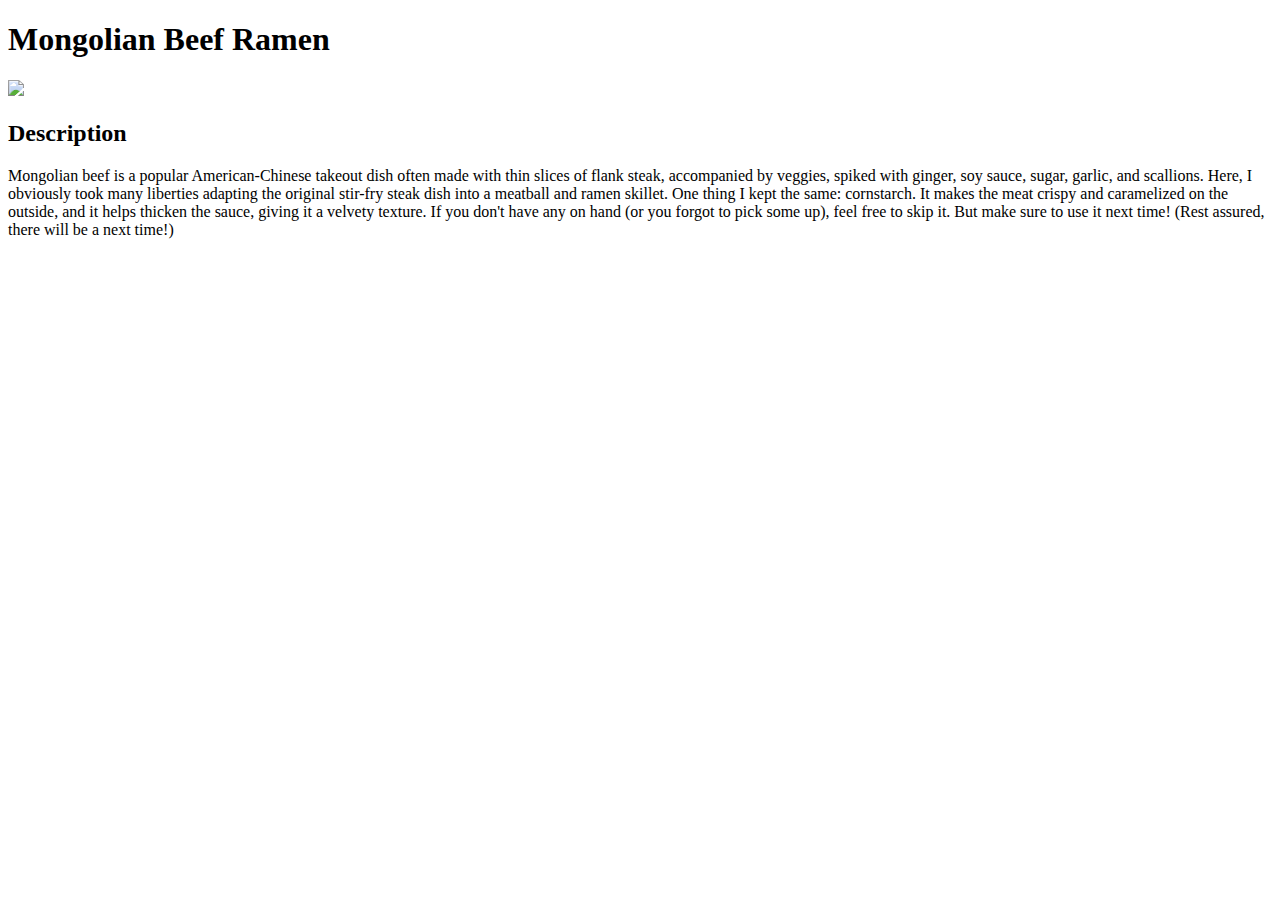
==== recipes/beef.html @ 52dbcac3 "description added to beef.html" ====
<!DOCTYPE html>
<html lang="en">

<head>
    <meta charset="UTF-8">
    <meta http-equiv="X-UA-Compatible" content="IE=edge">
    <meta name="viewport" content="width=device-width, initial-scale=1.0">
    <title>Mongolian Beef Ramen</title>
</head>

<body>
    <h1>Mongolian Beef Ramen</h1>
    <img src="https://hips.hearstapps.com/del.h-cdn.co/assets/17/05/640x958/gallery-1485807825-delish-mongolian-beef-ramen-pin-3.jpg?resize=768:*">
    <br>
    <h2>Description</h2>
    <p>Mongolian beef is a popular American-Chinese takeout dish often made with thin slices of flank steak, accompanied by veggies, spiked with ginger, soy sauce, sugar, garlic, and scallions. Here, I obviously took many liberties adapting the original
        stir-fry steak dish into a meatball and ramen skillet. One thing I kept the same: cornstarch. It makes the meat crispy and caramelized on the outside, and it helps thicken the sauce, giving it a velvety texture. If you don't have any on hand (or
        you forgot to pick some up), feel free to skip it. But make sure to use it next time! (Rest assured, there will be a next time!)</p>
    <br>

</body>

</html>
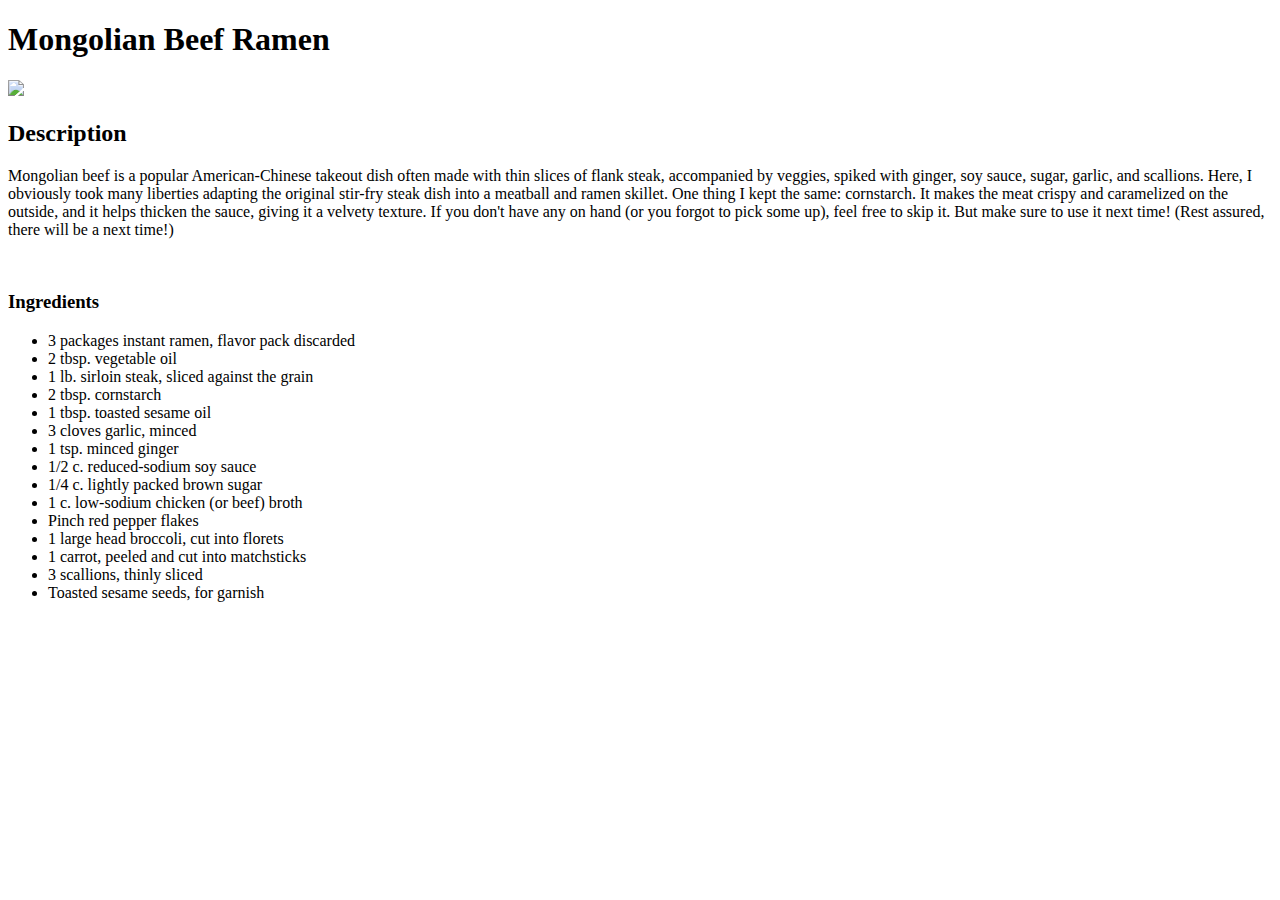
==== commit 5aefa74b: "unordered list added to beef.html" ====
--- a/recipes/beef.html
+++ b/recipes/beef.html
@@ -17,6 +17,24 @@
         stir-fry steak dish into a meatball and ramen skillet. One thing I kept the same: cornstarch. It makes the meat crispy and caramelized on the outside, and it helps thicken the sauce, giving it a velvety texture. If you don't have any on hand (or
         you forgot to pick some up), feel free to skip it. But make sure to use it next time! (Rest assured, there will be a next time!)</p>
     <br>
+    <h3>Ingredients</h3>
+    <ul>
+        <li>3 packages instant ramen, flavor pack discarded</li>
+        <li>2 tbsp. vegetable oil</li>
+        <li>1 lb. sirloin steak, sliced against the grain</li>
+        <li>2 tbsp. cornstarch</li>
+        <li>1 tbsp. toasted sesame oil</li>
+        <li>3 cloves garlic, minced</li>
+        <li>1 tsp. minced ginger</li>
+        <li>1/2 c. reduced-sodium soy sauce</li>
+        <li>1/4 c. lightly packed brown sugar</li>
+        <li>1 c. low-sodium chicken (or beef) broth</li>
+        <li>Pinch red pepper flakes</li>
+        <li>1 large head broccoli, cut into florets</li>
+        <li>1 carrot, peeled and cut into matchsticks</li>
+        <li>3 scallions, thinly sliced</li>
+        <li>Toasted sesame seeds, for garnish</li>
+    </ul>
 
 </body>
 
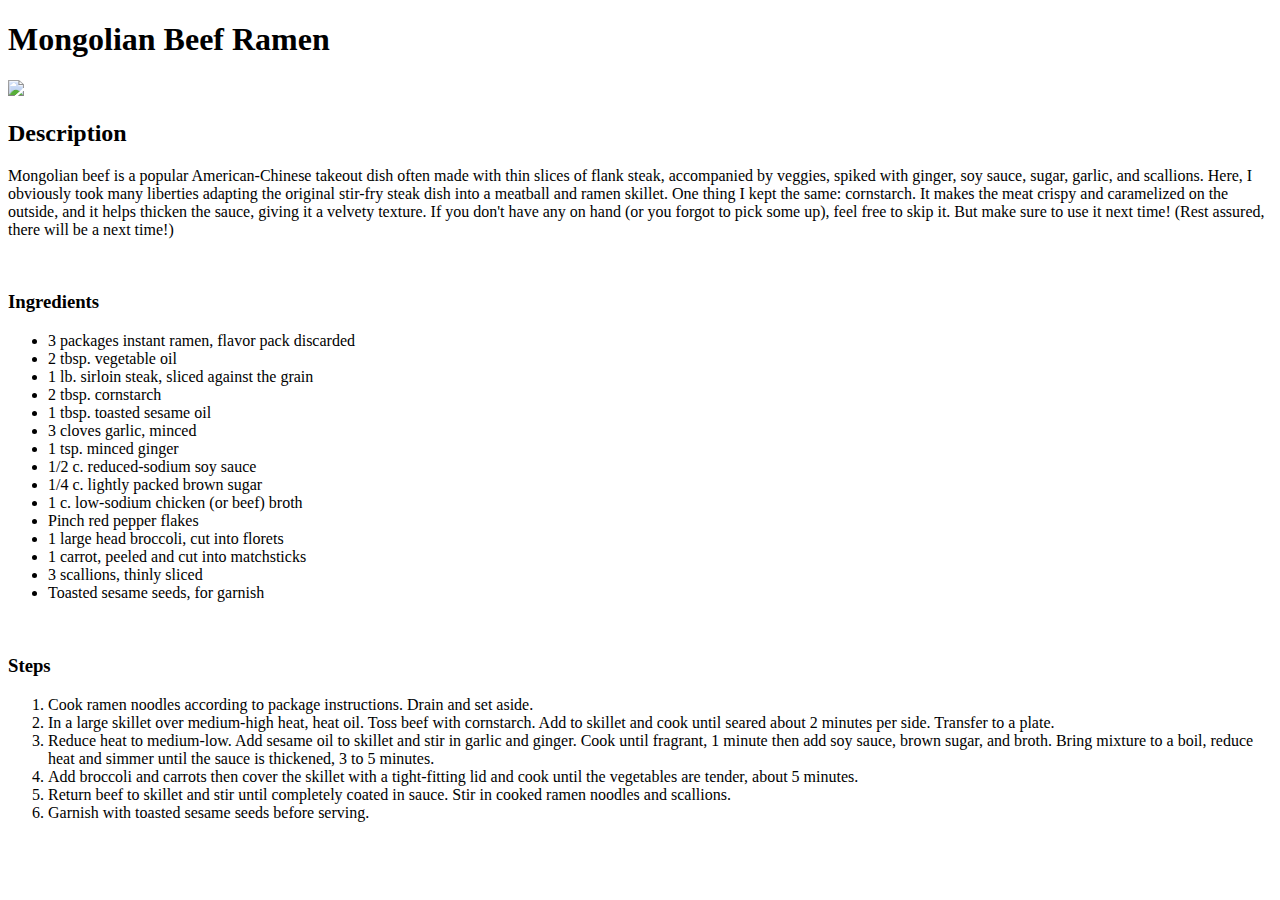
==== commit a7b598b7: "ordered list added to beef.html" ====
--- a/recipes/beef.html
+++ b/recipes/beef.html
@@ -35,6 +35,17 @@
         <li>3 scallions, thinly sliced</li>
         <li>Toasted sesame seeds, for garnish</li>
     </ul>
+    <br>
+    <h3>Steps</h3>
+    <ol>
+        <li>Cook ramen noodles according to package instructions. Drain and set aside.</li>
+        <li>In a large skillet over medium-high heat, heat oil. Toss beef with cornstarch. Add to skillet and cook until seared about 2 minutes per side. Transfer to a plate.</li>
+        <li>Reduce heat to medium-low. Add sesame oil to skillet and stir in garlic and ginger. Cook until fragrant, 1 minute then add soy sauce, brown sugar, and broth. Bring mixture to a boil, reduce heat and simmer until the sauce is thickened, 3 to 5
+            minutes.</li>
+        <li>Add broccoli and carrots then cover the skillet with a tight-fitting lid and cook until the vegetables are tender, about 5 minutes.</li>
+        <li>Return beef to skillet and stir until completely coated in sauce. Stir in cooked ramen noodles and scallions.</li>
+        <li>Garnish with toasted sesame seeds before serving.</li>
+    </ol>
 
 </body>
 
